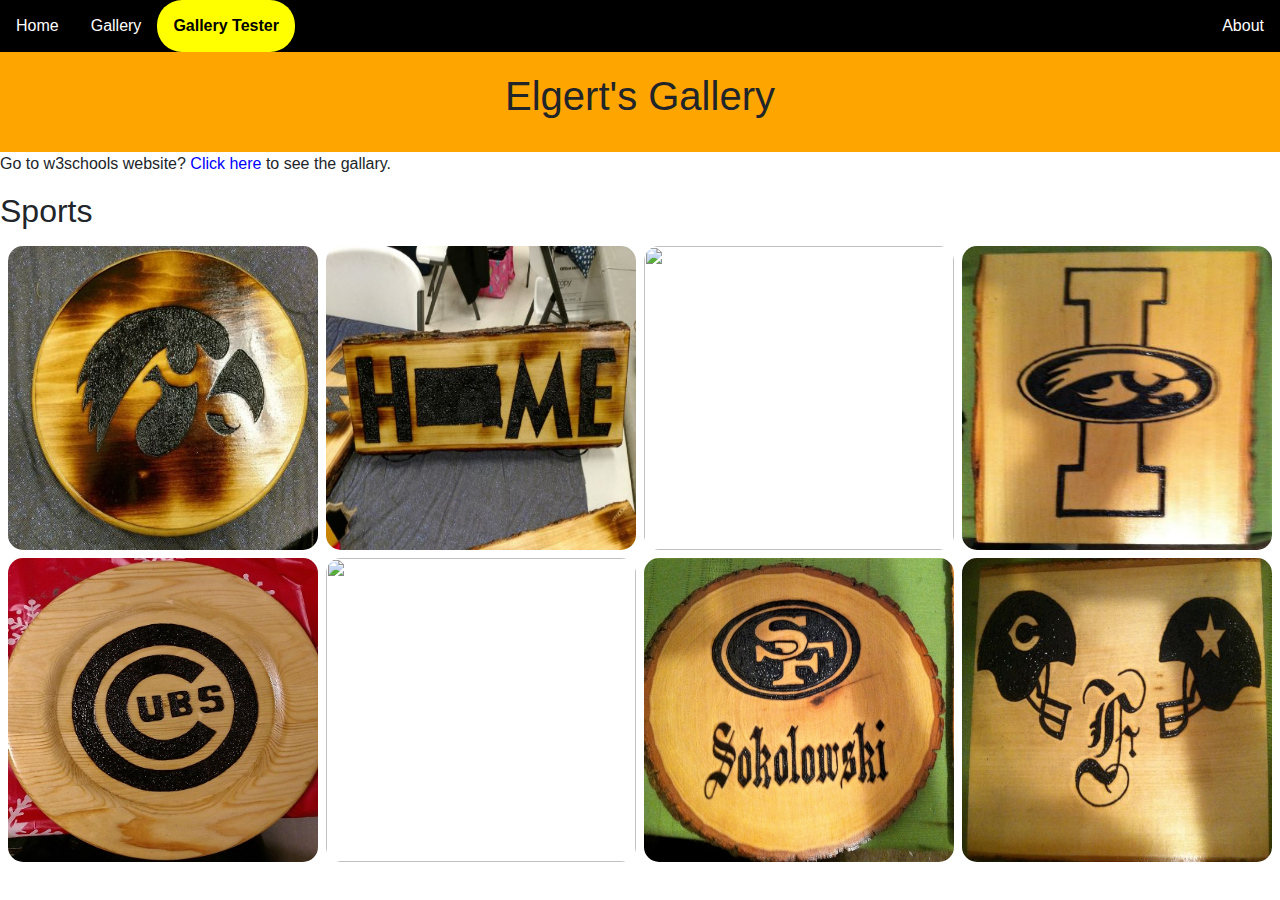
==== galleryTester.html @ ccdca4fd "These are my starting files as of 5/10/2019." ====
<!DOCTYPE html>
<html lang="en">

<head>
    <!--
    This is an experimental page I am creating. I will
    be using information from my friend and different 
    builders.
    Author: Thomas Tramp
    Date:   

    Filename: index.html
   -->

    <title>Elgerts Woodburning</title>
    <meta charset="utf-8">
    <meta name="viewport" content="width=device-width, initial-scale=1, shrink-to-fit=no">
    <link rel="stylesheet" href="https://stackpath.bootstrapcdn.com/bootstrap/4.3.1/css/bootstrap.min.css" integrity="sha384-ggOyR0iXCbMQv3Xipma34MD+dH/1fQ784/j6cY/iJTQUOhcWr7x9JvoRxT2MZw1T" crossorigin="anonymous">
    <link href="stylesheet.css" rel="stylesheet" />
    <script src="index.js" defer> </script>
    <script src="calendar.js" defer></script>
</head>

<body>
    <div class="navBar">
        <ul>
            <li><a href="index.html">Home</a></li>
            <li> <a href="gallery.html">Gallery</a></li>
            <li style="float:right"><a href="about.html">About</a></li>
            <li> <a class="active" href="galleryTester.html">Gallery Tester</a></li>
        </ul>
    </div>
    <h1>Elgert's Gallery</h1>
    <p> Go to w3schools website? <a href="https://www.w3schools.com/howto/howto_css_image_grid_responsive.asp" target="_blank"> Click here</a> to see the gallary.</p>

    <h2>Sports</h2>

    <div class="row1">
        <div class="column1">
            <img src="Sports_Pics/sports2.jpg">
            <img src="Sports_Pics/sports3.jpg">
        </div>
        <div class="column1">
            <img src="Sports_Pics/sports4.jpg">
            <img src="Sports_Pics/sports5.jpg">
        </div>
        <div class="column1">
        <img src="Sports_Pics/sports6.jpg">
            <img src="Sports_Pics/sports7.JPG">
        </div>
        <div class="column1">
        <img src="Sports_Pics/sports8.JPG">
        <img src="Sports_Pics/sports9.JPG">
        </div>
    </div>
---- stylesheet.css ----
/**** general styles ****/
    h1 {
        background-color: orange;
        display: block;
        text-align: center;
        margin: 0;
        padding-top: 1.8em;
        padding-bottom: .8em;
        font-size: 2.5em;
    }

    p {}

    body {
        background-color: white;
        padding: 0;
        margin: 0;
    }

    .mainSec {
        background-color: #1aa3ff;
        margin-left: 10%;
        margin-right: 10%;
        margin-bottom: 0;
        height: 100%;
    }



    /**** get this working for links ****/
    a:link {
        color: blue;
        /*#ffffe6*/
        background-color: transparent;
    }

    a:visited {
        color: aqua;
    }

    a:hover {
        color: #ffff80;
        background-color: transparent;
        text-decoration: underline;
    }

    /* Clear floats after image containers */
    .row::after {
        content: "";
        clear: both;
        display: table;
    }

    .column {
        margin-top: 1.5em;
        width: 49%;
    }


    /***** css for test gallery *****/
    .row1 {
        display: flex;
        flex-wrap: warp;
        padding: 0 4px
    }

    /* Create four equal columns that sits next to each other */
    .column1 {
        flex: 25%;
        padding: 0 4px;
    }

    .column1 img {
        margin-top: 8px;
        vertical-align: middle;
        height: 19em;
        width: 100%;
        overflow: scroll;
    }

    /*** does not work ***/
    /* Responsive layout - makes a two column-layout instead of four columns */
    @media screen and (max-width: 800px) {
        .column1 {
            flex: 50%;
            max-width: 50%;
        }
    }

    /* Responsive layout - makes the two columns stack on top of each other instead of next to each other */
    @media screen and (max-width: 600px) {
        .column1 {
            flex: 100%;
            max-width: 100%;
        }
    }

    /***** image *****/
    #burningImage {
        float: left;
        height: auto;
        border: 1px solid gray;
        border-radius: 15px;
        padding: 5px;
        background-color: white;
    }

    #newCalendar {
        float: left;
        margin-left: 5%;
    }

    #spec_pic {
        object-fit: cover;
    }

    img {
        width: 100%;
        border-radius: 15px;
    }

    /***** photo gallery gallery *****/
    div.gallery {
        float: left;
        width: 30%;
        margin-left: 1.65%;
        margin-right: 1.65%;
        margin-bottom: 2%;
        border: 1px solid #ccc;
        border-radius: 15px;
        padding: 5px;
        background-color: white;
    }

    div.gallery:hover {
        border: 1px solid #777;
    }

    div.gallery img {
        width: 100%;
        height: auto;
        object-fit: contain;
    }

    /***** NAVAGATION BAR ******/
    .navBar ul {
        list-style-type: none;
        position: fixed;
        top: 0;
        width: 100%;
        margin: 0;
        padding: 0;
        overflow: hidden;
        background-color: black;
    }

    .navBar li {
        float: left;
    }

    .navBar li a {
        display: block;
        border-radius: 25px;
        color: white;
        text-align: center;
        padding: 14px 16px;
        text-decoration: none;
    }

    .navBar li a:hover {
        background-color: lightyellow;
        color: black;
        font-weight: bold;
    }

    .navBar .active {
        background-color: yellow;
        color: black;
        font-weight: 900;
    }

    div#info {
        display: block;
        text-align: left;
        margin-left: 25%;
        margin-right: 25%;
    }
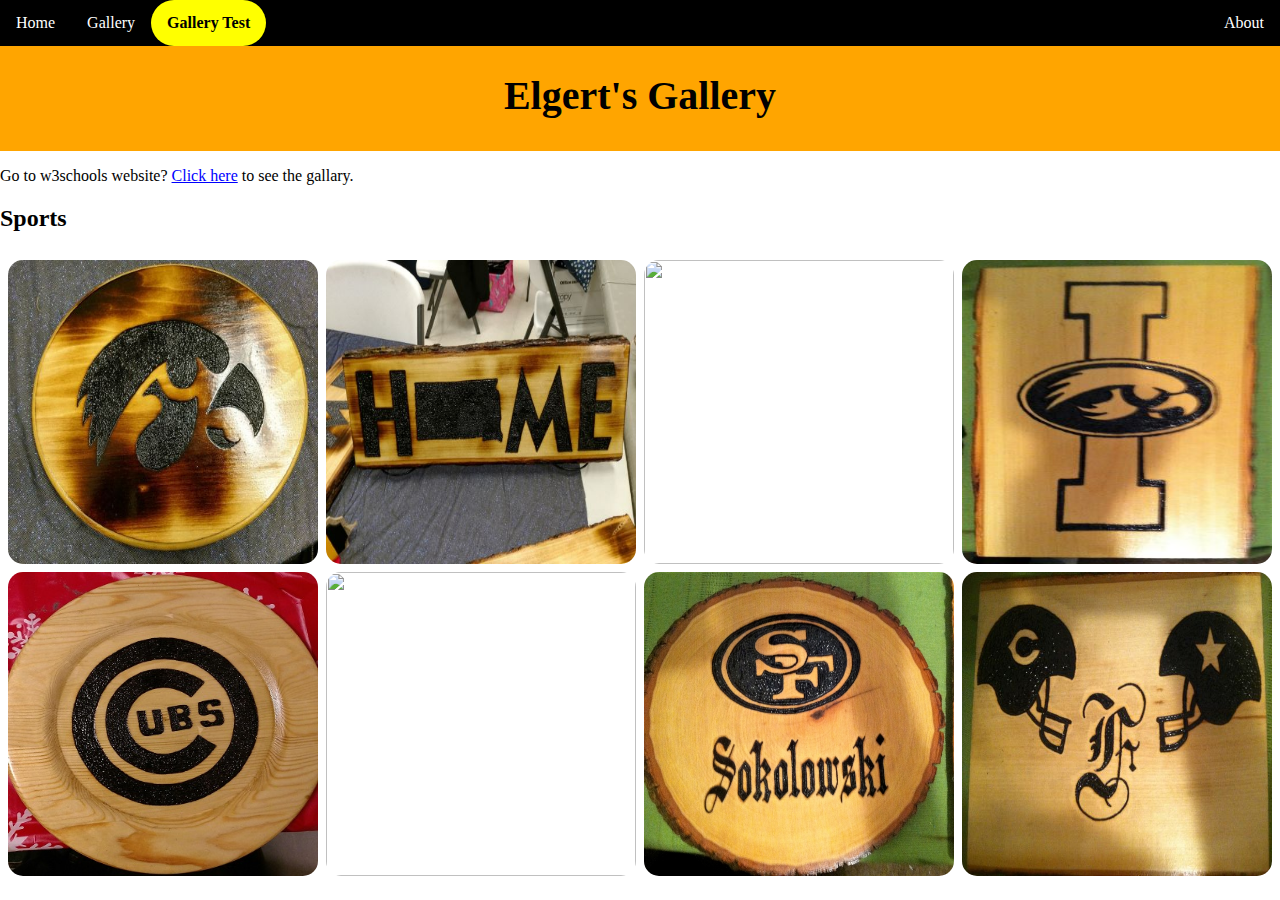
==== commit 94491a2b: "Removed Bootstrap functionality" ====
--- a/galleryTester.html
+++ b/galleryTester.html
@@ -14,8 +14,6 @@
 
     <title>Elgerts Woodburning</title>
     <meta charset="utf-8">
-    <meta name="viewport" content="width=device-width, initial-scale=1, shrink-to-fit=no">
-    <link rel="stylesheet" href="https://stackpath.bootstrapcdn.com/bootstrap/4.3.1/css/bootstrap.min.css" integrity="sha384-ggOyR0iXCbMQv3Xipma34MD+dH/1fQ784/j6cY/iJTQUOhcWr7x9JvoRxT2MZw1T" crossorigin="anonymous">
     <link href="stylesheet.css" rel="stylesheet" />
     <script src="index.js" defer> </script>
     <script src="calendar.js" defer></script>
@@ -27,7 +25,7 @@
             <li><a href="index.html">Home</a></li>
             <li> <a href="gallery.html">Gallery</a></li>
             <li style="float:right"><a href="about.html">About</a></li>
-            <li> <a class="active" href="galleryTester.html">Gallery Tester</a></li>
+            <li> <a class="active" href="galleryTester.html">Gallery Test</a></li>
         </ul>
     </div>
     <h1>Elgert's Gallery</h1>
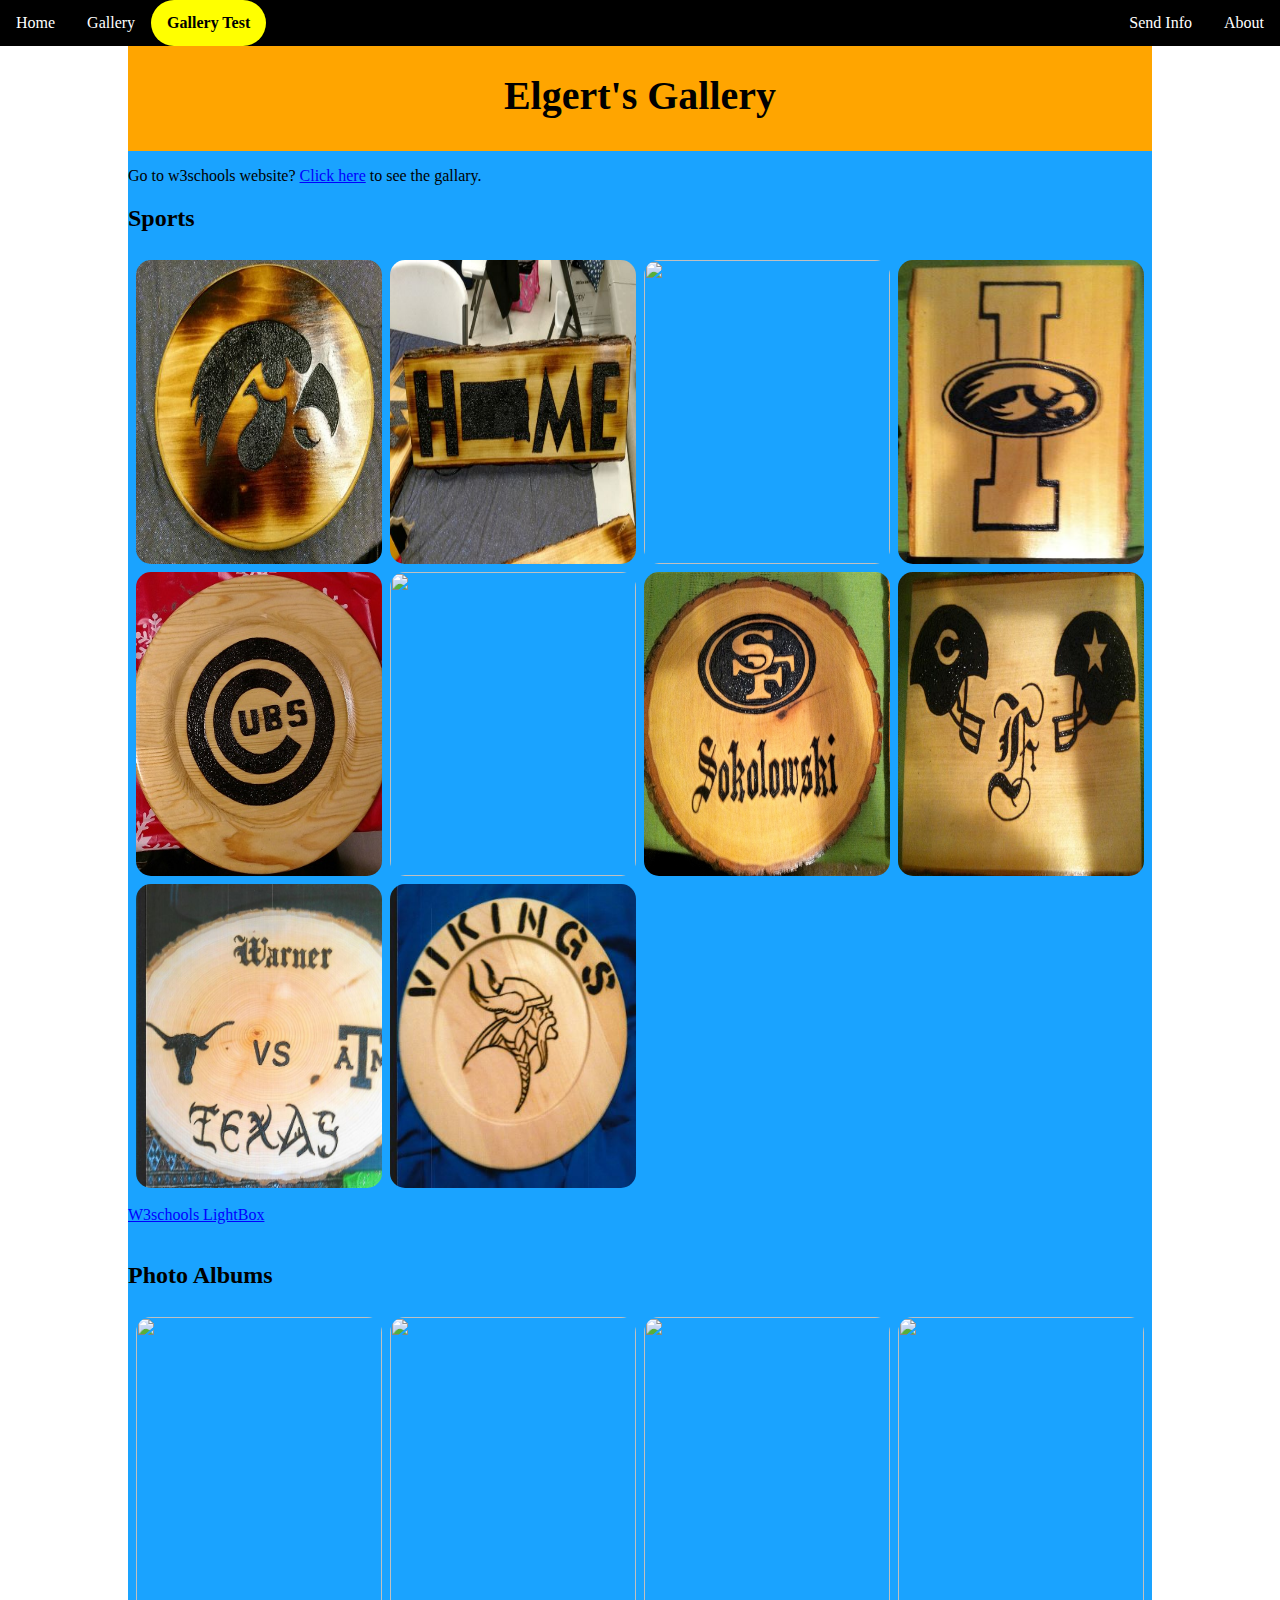
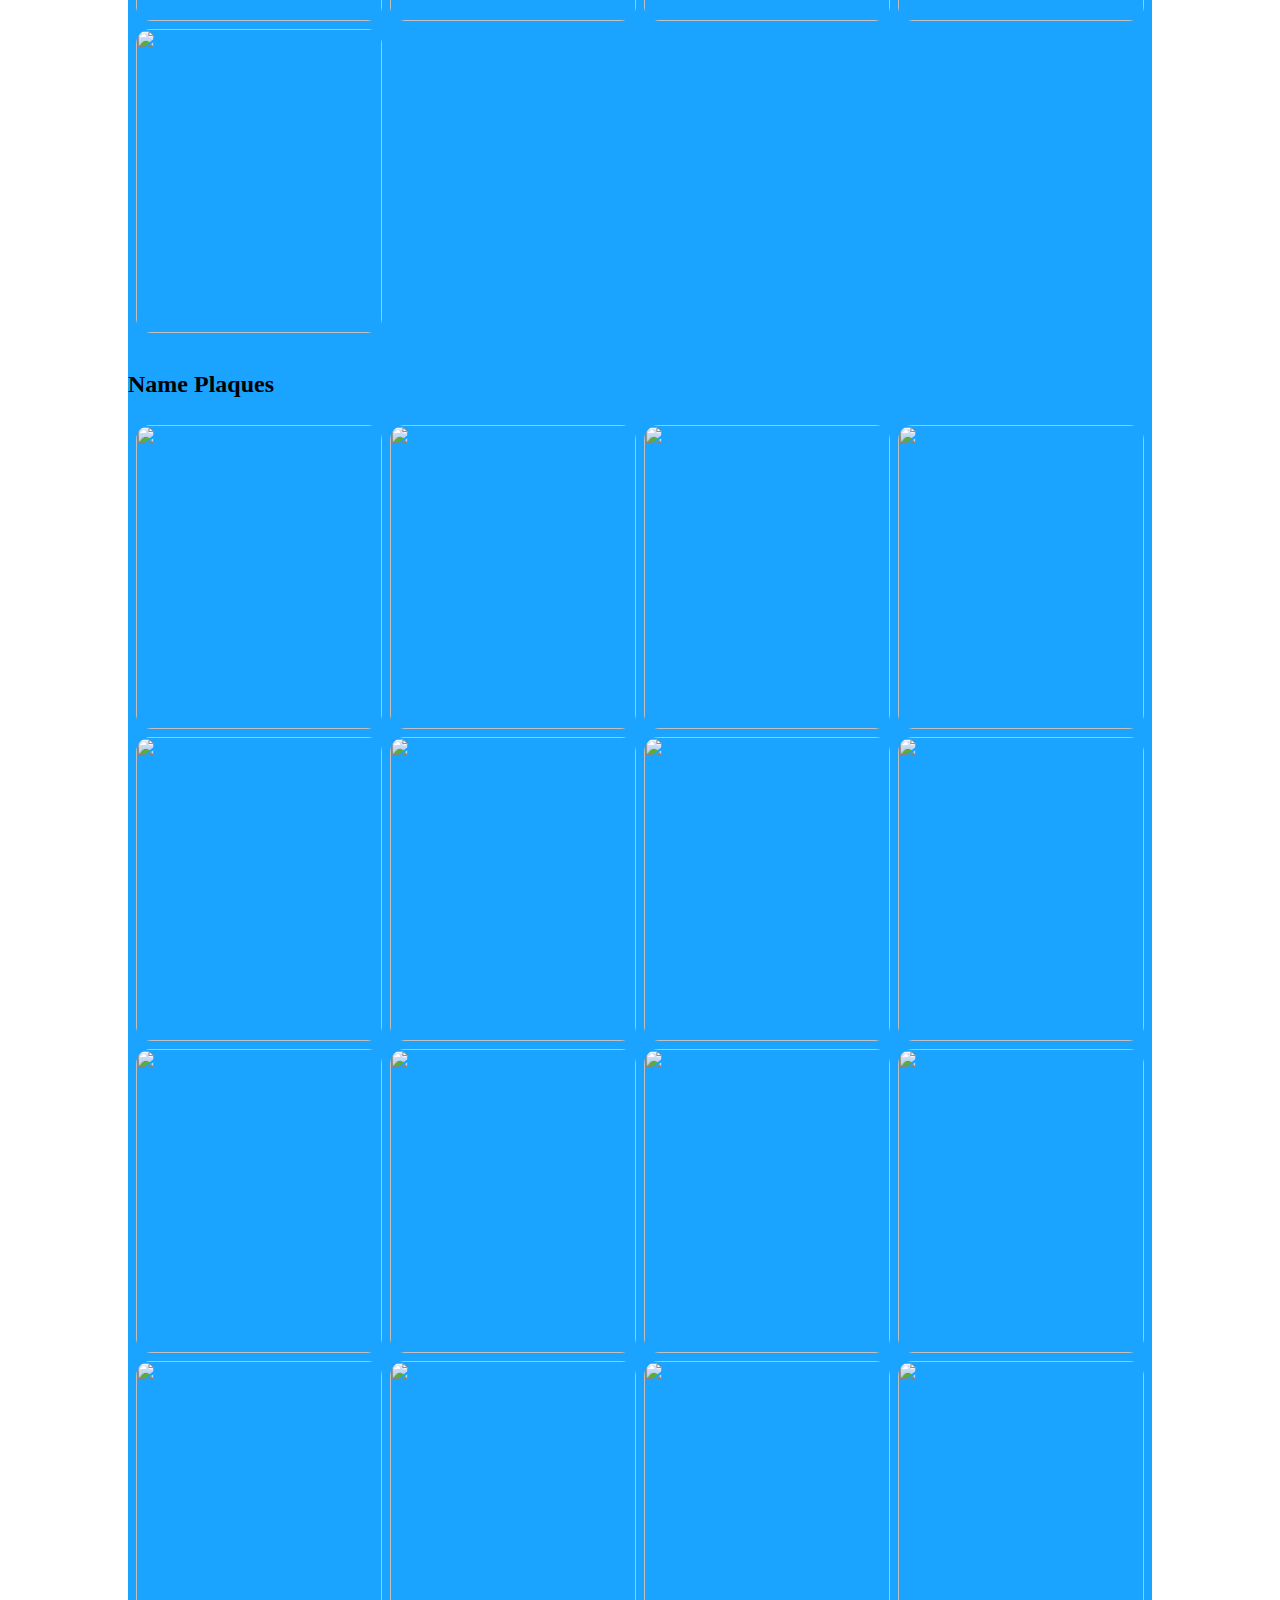
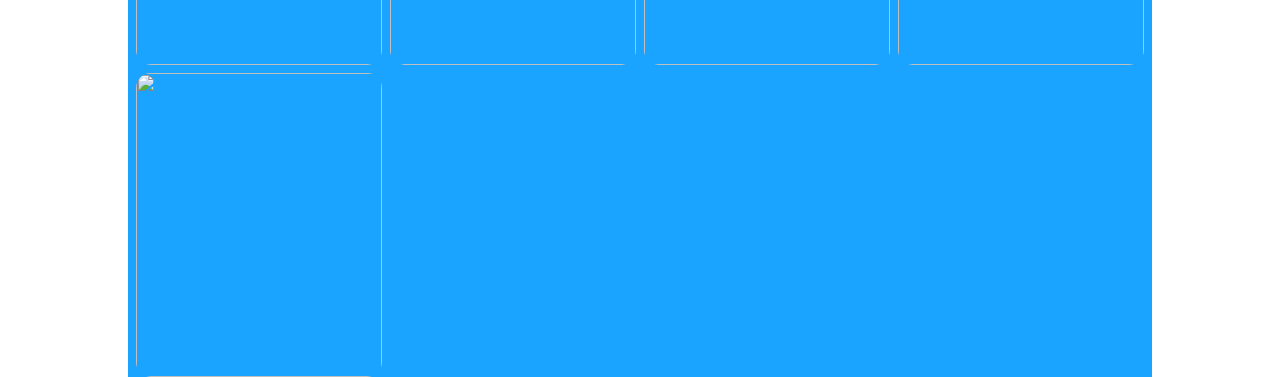
==== commit b6126fc6: "Test Gallery Changes" ====
--- a/galleryTester.html
+++ b/galleryTester.html
@@ -18,6 +18,10 @@
     <script src="index.js" defer> </script>
     <script src="calendar.js" defer></script>
 </head>
+<style>
+
+
+</style>
 
 <body>
     <div class="navBar">
@@ -25,29 +29,233 @@
             <li><a href="index.html">Home</a></li>
             <li> <a href="gallery.html">Gallery</a></li>
             <li style="float:right"><a href="about.html">About</a></li>
+            <li style="float:right"><a href="">Send Info</a></li>
             <li> <a class="active" href="galleryTester.html">Gallery Test</a></li>
         </ul>
     </div>
-    <h1>Elgert's Gallery</h1>
-    <p> Go to w3schools website? <a href="https://www.w3schools.com/howto/howto_css_image_grid_responsive.asp" target="_blank"> Click here</a> to see the gallary.</p>
-
-    <h2>Sports</h2>
-
-    <div class="row1">
-        <div class="column1">
-            <img src="Sports_Pics/sports2.jpg">
-            <img src="Sports_Pics/sports3.jpg">
-        </div>
-        <div class="column1">
-            <img src="Sports_Pics/sports4.jpg">
-            <img src="Sports_Pics/sports5.jpg">
-        </div>
-        <div class="column1">
-        <img src="Sports_Pics/sports6.jpg">
-            <img src="Sports_Pics/sports7.JPG">
-        </div>
-        <div class="column1">
-        <img src="Sports_Pics/sports8.JPG">
-        <img src="Sports_Pics/sports9.JPG">
-        </div>
-    </div>
+    <section class="mainSec">
+        <h1>Elgert's Gallery</h1>
+        <p> Go to w3schools website? <a href="https://www.w3schools.com/howto/howto_css_image_grid_responsive.asp" target="_blank"> Click here</a> to see the gallary.</p>
+
+        <h2>Sports</h2>
+        <!-- code from w3schools -->
+        <div class="row1">
+            <div class="column1">
+                <img src="Sports_Pics/sports2.jpg" onclick="openModal();currentSlide(1)" class="hover-shadow cursor">
+                <img src="Sports_Pics/sports3.jpg" onclick="openModal();currentSlide(5)" class="hover-shadow cursor">
+                <img src="Sports_Pics/sports10.jpg" onclick="openModal();currentSlide(9)" class="hover-shadow cursor">
+            </div>
+            <div class="column1">
+                <img src="Sports_Pics/sports4.jpg" onclick="openModal();currentSlide(2)" class="hover-shadow cursor">
+                <img src="Sports_Pics/sports5.jpg" onclick="openModal();currentSlide(6)" class="hover-shadow cursor">
+                <img src="Sports_Pics/sports11.jpg" onclick="openModal();currentSlide(10)" class="hover-shadow cursor">
+            </div>
+            <div class="column1">
+                <img src="Sports_Pics/sports6.jpg" onclick="openModal();currentSlide(3)" class="hover-shadow cursor">
+                <img src="Sports_Pics/sports7.JPG" onclick="openModal();currentSlide(7)" class="hover-shadow cursor">
+            </div>
+            <div class="column1">
+                <img src="Sports_Pics/sports8.JPG" onclick="openModal();currentSlide(4)" class="hover-shadow cursor">
+                <img src="Sports_Pics/sports9.JPG" onclick="openModal();currentSlide(9)" class="hover-shadow cursor">
+            </div>
+        </div>
+
+        <br><a href="https://www.w3schools.com/howto/tryit.asp?filename=tryhow_css_js_lightbox">W3schools LightBox</a><br>
+
+        <div id="myModal" class="modal">
+            <span class="close cursor" onclick="closeModal()">&times;</span>
+            <div class="modal-content">
+
+                <div class="mySlides">
+                    <div class="numbertext">1 / 10</div>
+                    <img src="Sports_Pics/sports2.jpg" style="width:100%">
+                </div>
+
+                <div class="mySlides">
+                    <div class="numbertext">2 / 10</div>
+                    <img src="Sports_Pics/sports4.jpg" style="width:100%">
+                </div>
+
+                <div class="mySlides">
+                    <div class="numbertext">3 / 10</div>
+                    <img src="Sports_Pics/sports6.jpg" style="width:100%">
+                </div>
+
+                <div class="mySlides">
+                    <div class="numbertext">4 / 10</div>
+                    <img src="Sports_Pics/sports8.jpg" style="width:100%">
+                </div>
+
+                <div class="mySlides">
+                    <div class="numbertext">5 / 10</div>
+                    <img src="Sports_Pics/sports3.jpg" style="width:100%">
+                </div>
+
+                <div class="mySlides">
+                    <div class="numbertext">6 / 10</div>
+                    <img src="Sports_Pics/sports5.jpg" style="width:100%">
+                </div>
+
+                <div class="mySlides">
+                    <div class="numbertext">7 / 10</div>
+                    <img src="Sports_Pics/sports7.jpg" style="width:100%">
+                </div>
+
+                <div class="mySlides">
+                    <div class="numbertext">8 / 10</div>
+                    <img src="Sports_Pics/sports9.jpg" style="width:100%">
+                </div>
+
+                <div class="mySlides">
+                    <div class="numbertext">9 / 10</div>
+                    <img src="Sports_Pics/sports10.jpg" style="width:100%">
+                </div>
+
+                <div class="mySlides">
+                    <div class="numbertext">10 / 10</div>
+                    <img src="Sports_Pics/sports11.jpg" style="width:100%">
+                </div>
+
+                <a class="prev" onclick="plusSlides(-1)">&#10094;</a>
+                <a class="next" onclick="plusSlides(1)">&#10095;</a>
+
+                <div class="caption-container">
+                    <p id="caption"></p>
+                </div>
+
+                <div class="column">
+                    <img class="demo cursor" src="Sports_Pics/sports2.jpg" style="width:100%" onclick="currentSlide(1)" alt="Iowa Hawk sign">
+                </div>
+                <div class="column">
+                    <img class="demo cursor" src="Sports_Pics/sports4.jpg" style="width:100%" onclick="currentSlide(2)" alt="South Dakota sign">
+                </div>
+
+                <div class="column">
+                    <img class="demo cursor" src="Sports_Pics/sports6.jpg" style="width:100%" onclick="currentSlide(3)" alt="Iowa Hawk sign">
+                </div>
+                <div class="column">
+                    <img class="demo cursor" src="Sports_Pics/sports8.jpg" style="width:100%" onclick="currentSlide(4)" alt="Iowa Hawk sign">
+                </div>
+                <div class="column">
+                    <img class="demo cursor" src="Sports_Pics/sports3.jpg" style="width:100%" onclick="currentSlide(5)" alt="Cubs sign">
+                </div>
+                <div class="column">
+                    <img class="demo cursor" src="Sports_Pics/sports5.JPG" style="width:100%" onclick="currentSlide(6)" alt="Northern Lights">
+                </div>
+                <div class="column">
+                    <img class="demo cursor" src="Sports_Pics/sports7.jpg" style="width:100%" onclick="currentSlide(7)" alt="Northern Lights">
+                </div>
+                <div class="column">
+                    <img class="demo cursor" src="Sports_Pics/sports9.jpg" style="width:100%" onclick="currentSlide(8)" alt="Northern Lights">
+                </div>
+                <div class="column">
+                    <img class="demo cursor" src="Sports_Pics/sports10.jpg" style="width:100%" onclick="currentSlide(9)" alt="Northern Lights">
+                </div>
+                <div class="column">
+                    <img class="demo cursor" src="Sports_Pics/sports11.jpg" style="width:100%" onclick="currentSlide(10)" alt="Northern Lights">
+                </div>
+            </div>
+        </div>
+
+        <script>
+            function openModal() {
+                document.getElementById("myModal").style.display = "block";
+            }
+
+            function closeModal() {
+                document.getElementById("myModal").style.display = "none";
+            }
+
+            var slideIndex = 1;
+            showSlides(slideIndex);
+
+            function plusSlides(n) {
+                showSlides(slideIndex += n);
+            }
+
+            function currentSlide(n) {
+                showSlides(slideIndex = n);
+            }
+
+            function showSlides(n) {
+                var i;
+                var slides = document.getElementsByClassName("mySlides");
+                var dots = document.getElementsByClassName("demo");
+                var captionText = document.getElementById("caption");
+                /* loop statement for looping in js */
+                if (n > slides.length) {
+                    slideIndex = 1
+                }
+                if (n < 1) {
+                    slideIndex = slides.length
+                }
+                /*end of loop statement*/
+                /* beginning of the demo pics found at the bottom of the main pic */
+                for (i = 0; i < slides.length; i++) {
+                    slides[i].style.display = "none";
+                }
+                /* This is what makes the demo pictures active and causes them to be highlighted */
+                for (i = 0; i < dots.length; i++) {
+                    dots[i].className = dots[i].className.replace(" active", "");
+                }
+                slides[slideIndex - 1].style.display = "block";
+                dots[slideIndex - 1].className += " active";
+                captionText.innerHTML = dots[slideIndex - 1].alt;
+            }
+
+        </script>
+        <!-- end of w3 code -->
+
+        <!-- test for space -->
+        <br>
+
+        <h2>Photo Albums</h2>
+
+        <div class="row1">
+            <div class="column1">
+                <img src="Photo_Albums/PhotoAlbums%20(1).jpg">
+                <img src="Photo_Albums/PhotoAlbums%20(5).jpg">
+            </div>
+            <div class="column1">
+                <img src="Photo_Albums/PhotoAlbums%20(2).jpg">
+            </div>
+            <div class="column1">
+                <img src="Photo_Albums/PhotoAlbums%20(3).jpg">
+            </div>
+            <div class="column1">
+                <img src="Photo_Albums/PhotoAlbums%20(4).jpg">
+            </div>
+        </div>
+        <br>
+
+        <h2>Name Plaques</h2>
+
+        <div class="row1">
+            <div class="column1">
+                <img src="DiffStyleOfNames/DiffName%20(1).jpg">
+                <img src="DiffStyleOfNames/DiffName%20(2).JPG">
+                <img src="DiffStyleOfNames/DiffName%20(3).JPG">
+                <img src="DiffStyleOfNames/DiffName%20(4).JPG">
+                <img src="DiffStyleOfNames/DiffName%20(5).JPG">
+            </div>
+            <div class="column1">
+                <img src="DiffStyleOfNames/DiffName%20(6).JPG">
+                <img src="DiffStyleOfNames/DiffName%20(7).JPG">
+                <img src="DiffStyleOfNames/DiffName%20(8).JPG">
+                <img src="DiffStyleOfNames/DiffName%20(9).JPG">
+            </div>
+            <div class="column1">
+                <img src="DiffStyleOfNames/DiffName%20(10).JPG">
+                <img src="DiffStyleOfNames/DiffName%20(11).JPG">
+                <img src="DiffStyleOfNames/DiffName%20(12).JPG">
+                <img src="DiffStyleOfNames/DiffName%20(13).JPG">
+            </div>
+            <div class="column1">
+                <img src="DiffStyleOfNames/DiffName%20(14).JPG">
+                <img src="DiffStyleOfNames/DiffName%20(15).JPG">
+                <img src="DiffStyleOfNames/DiffName%20(16).JPG">
+                <img src="DiffStyleOfNames/DiffName%20(17).JPG">
+            </div>
+        </div>
+    </section>
+</body>
--- a/stylesheet.css
+++ b/stylesheet.css
@@ -45,17 +45,12 @@
     }
 
     /* Clear floats after image containers */
-    .row::after {
+    .row1::after {
+        margin-bottom: 100px;
         content: "";
         clear: both;
         display: table;
     }
-
-    .column {
-        margin-top: 1.5em;
-        width: 49%;
-    }
-
 
     /***** css for test gallery *****/
     .row1 {
@@ -66,6 +61,7 @@
 
     /* Create four equal columns that sits next to each other */
     .column1 {
+        float: left;
         flex: 25%;
         padding: 0 4px;
     }
@@ -77,6 +73,155 @@
         width: 100%;
         overflow: scroll;
     }
+
+    .column1 img:hover {
+        transition: 0.3s;
+        box-shadow: 0 4px 8px 0 rgba(0, 0, 0, 0.2),
+            0 6px 20px 0 rgba(0, 0, 0, 0.19);   
+    }
+
+    /* Very very important css for galleryTester */
+    /* The Modal (background) */
+
+    * {
+        box-sizing: border-box;
+    }
+
+    .row > .column {
+        padding: 0 8px;
+    }
+
+    .row:after {
+        content: "";
+        display: table;
+        clear: both;
+    }
+
+    .column {
+        float: left;
+        width: 25%;
+    }
+
+    /* The Modal (background) */
+    .modal {
+        display: none;
+        position: fixed;
+        z-index: 1;
+        padding-top: 50px;
+        left: 0;
+        top: 0;
+        width: 100%;
+        height: 100%;
+        overflow: auto;
+        background-color: black;
+
+    }
+
+    /* Modal Content */
+    .modal-content {
+        position: relative;
+        background-color: #fefefe;
+        margin: auto;
+        padding: 0;
+        width: 40%;
+    }
+
+    img {
+        height: 25em;
+    }
+
+    /* The Close Button */
+    .close {
+        color: white;
+        position: absolute;
+        top: 10px;
+        right: 25px;
+        font-size: 35px;
+        font-weight: bold;
+    }
+
+    .close:hover,
+    .close:focus {
+        color: #999;
+        text-decoration: none;
+        cursor: pointer;
+    }
+
+    .mySlides {
+        display: none;
+    }
+
+    .cursor {
+        cursor: pointer;
+    }
+
+    /* Next & previous buttons */
+    .prev,
+    .next {
+        cursor: pointer;
+        position: absolute;
+        top: 45%;
+        width: auto;
+        padding: 16px;
+        margin-top: -50px;
+        color: white;
+        font-weight: bold;
+        font-size: 20px;
+        transition: 0.6s ease;
+        border-radius: 0 3px 3px 0;
+        user-select: none;
+        -webkit-user-select: none;
+    }
+
+    /* Position the "next button" to the right */
+    .next {
+        right: 0;
+        border-radius: 3px 0 0 3px;
+    }
+
+    /* On hover, add a black background color with a little bit see-through */
+    .prev:hover,
+    .next:hover {
+        background-color: rgba(0, 0, 0, 0.8);
+    }
+
+    /* Number text (1/3 etc) */
+    .numbertext {
+        color: #f2f2f2;
+        font-size: 12px;
+        padding: 8px 12px;
+        position: absolute;
+        top: 0;
+    }
+
+    .caption-container {
+        text-align: center;
+        background-color: black;
+        padding: 2px 16px;
+        color: white;
+    }
+
+    .demo {
+        opacity: 0.6;
+        height: 10em;
+        margin 1em 1em 1em 1em;
+    }
+
+    .active,
+    .demo:hover {
+        opacity: 1;
+    }
+
+    img.hover-shadow {
+        transition: 0.3s;
+    }
+
+    .hover-shadow:hover {
+        box-shadow: 0 4px 8px 0 rgba(0, 0, 0, 0.2),
+            0 6px 20px 0 rgba(0, 0, 0, 0.19);
+    }
+
+    /* End of very special css for galleryTester */
 
     /*** does not work ***/
     /* Responsive layout - makes a two column-layout instead of four columns */
@@ -95,11 +240,14 @@
         }
     }
 
+
+
     /***** image *****/
-    #burningImage {
-        float: left;
+    #presentPic {
+        width: auto;
         height: auto;
         border: 1px solid gray;
+        margin: 2% 30% 0% 30%;
         border-radius: 15px;
         padding: 5px;
         background-color: white;
